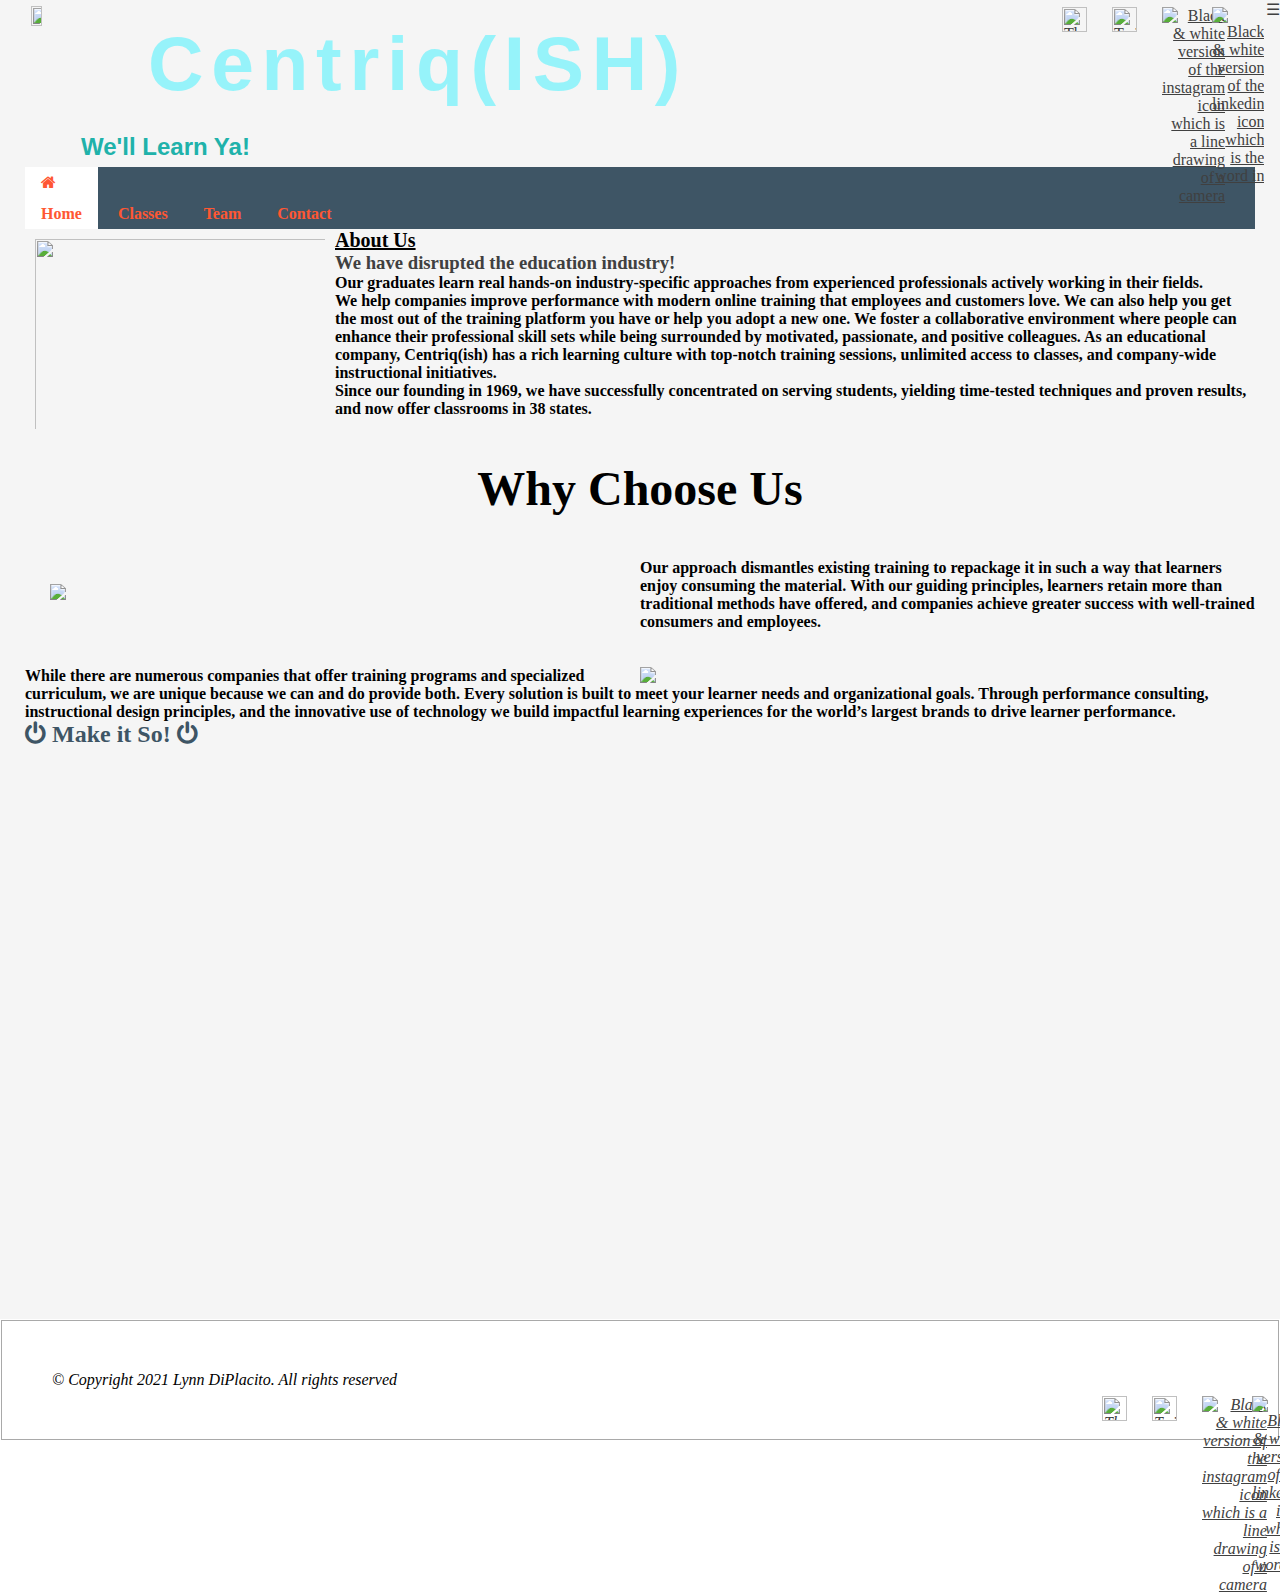
==== FED1Studio/index.html @ 01682f82 "Initial Commit" ====
﻿
<!DOCTYPE html>
<html>
<head>
    <title>Main Page for Centriq(ISH)</title>
    <meta charset="utf-8" />
    <meta name="viewport" content="width=device-width, initial-scale=1"> <!--This meta tag keeps device to scale-->
    <meta name=" description" content="This is a site description" />
    <meta name="keywords" content="learning, html, css, website basics, FED1" />
    <meta name="author" content="Lynn DiPlacito" />
    <link href="css/custom.css" rel="stylesheet" />
    <link href="http://maxcdn.bootstrapcdn.com/font-awesome/4.7.0/css/font-awesome.min.css" rel="stylesheet" />
    <!-- Datatables.net Link -->
    <link rel="stylesheet" href="//cdn.datatables.net/1.11.3/css/jquery.dataTables.min.css" />
    <style>
        @import url('https://fonts.googleapis.com/css2?family=Titillium+Web&display=swap');
    </style>
</head>
<body>
    <!-- Hamburger Menu Button -->
    <!-- a href# will refresh the page.  javascript:void(0) will tell the browser not to do anything with the link. Instead, we will be in control of what to do with the link via JS -->
    <a href="javascript:void(0)" class="pull-right" onclick="toggleNav()" id="menu-btn">
        &#9776;
        <!-- The code &#9776 is a character entity reference that will place a hamburger menu icon in the UI -->
    </a>

    <main class="container">

        <header>
            <div class="logo">
                <img src="/images/centriqISH-01.png" />
                <h1 class="col-md-2" style="font-size:6vw;">Centriq(ISH)</h1>
                <p>We'll Learn Ya!</p>
            </div>
            <div class="iconBorder">
                <div class="iconItem1" target="_blank">
                    <a href="https://www.facebook.com/learnwithus" />
                    <img src="images/facebook.png" title="The Book of Face" width="25" height="25" />
                </div>
                <div class="iconItem2" target="_blank" />
                <a href="https://www.twitter.com/weteachstuff" />
                <img src="images/twitter-logo-white-circle-png-images-23.png" title="Twitter" width="25" height="25" />
            </div>
            <div class="iconItem3" target="_blank">
                <a href="https://www.instagram.com" />
                <img src="images/instagram.png" alt="Black & white version of the instagram icon which is a line drawing of a camera"
                     title="Instagram" width="25" height="25" />
            </div>
            <div class="iconItem4" target="_blank">
                <a href="https://www.linkedin.com/learnwithus" />
                <img src="images/linkedin_logo.png" alt="Black & white version of the linkedin icon which is the word in"
                     title="LinkedIn" width="25" height="25" />
            </div>
        </header>

        <nav>
            <ul>
                <li class="active" id="nav-list">
                    <i class="fa fa-home" aria-hidden="true"></i>
                    <a href="index.html">Home</a>
                </li>
                <li>
                    <a href="Classes.html">Classes</a>
                </li>
                <li>
                    <a href="Team.html">Team</a>
                </li>
                <li>
                    <a href="Contact.html">Contact</a>
                </li>
            </ul>
        </nav>

        <div class=" about">
            <img src="images/pexels-olia-danilevich-5313161.jpg" class="w50" width="200" height=" 200" />
            <h2>About Us</h2>
            <h3>We have disrupted the education industry! </h3>
            <h4>
                Our graduates learn real hands-on industry-specific approaches from experienced professionals actively working in their fields.
            </h4>

            <h4>
                We help companies improve performance with modern online training that employees and customers love. We can also help you get the most out of the training platform you have or help you adopt a new one.

                We foster a collaborative environment where people can enhance their professional skill sets while being surrounded by motivated, passionate, and positive colleagues. As an educational company, Centriq(ish) has a rich learning culture with top-notch training sessions, unlimited access to classes, and company-wide instructional initiatives.
            </h4>
            <h4>
                Since our founding in 1969, we have successfully concentrated on serving students, yielding time-tested techniques and proven results, and now offer classrooms in 38 states.
            </h4>

            <br />
        </div>

        <div class=" why">
            <h2>Why Choose Us</h2>
            <br />
        </div>

        <div class="choose">
            <img src="images/pexels-jopwell-2422293.jpg" class="w51" />
            <h4>
                Our approach dismantles existing training to repackage it in such a way that learners enjoy consuming the material. With our guiding principles, learners retain more than traditional methods have offered, and companies achieve greater success with well-trained consumers and employees.
            </h4>
        </div>
        <br />
        <br />
        <div class=" code">
            <img src="images/group-windows-p74ndnYWRY4-unsplash.jpg" class="w52" />
            <h4>
                While there are numerous companies that offer training programs and specialized curriculum, we are unique because we can and do provide both. Every solution is built to meet your learner needs and organizational goals. Through performance consulting, instructional design principles, and the innovative use of technology we build impactful learning experiences for the world’s largest brands to drive learner performance.
            </h4>
        </div>

        <article>
            <h1>
                <i class="fa fa-power-off" aria-hidden="true"></i>
                Make it So!
                <i class="fa fa-power-off" aria-hidden="true"></i>
            </h1>
        </article>
        <br />
        <br />

    </main>

    <footer>
        &copy; Copyright 2021 Lynn DiPlacito. All rights reserved

        <div class="iconBorder">
            <div class="iconItem5" target="_blank">
                <a href="https://www.facebook.com/learnwithus" />
                <img src="images/facebook.png" title="The Book of Face" width="25" height="25" />
            </div>
            <div class="iconItem6" target="_blank" />
            <a href="https://www.twitter.com/weteachstuff" />
            <img src="images/twitter-logo-white-circle-png-images-23.png" title="Twitter" width="25" height="25" />
        </div>
        <div class="iconItem7" target="_blank">
            <a href="https://www.instagram.com" />
            <img src="images/instagram.png" alt="Black & white version of the instagram icon which is a line drawing of a camera"
                 title="Instagram" width="25" height="25" />
        </div>
        <div class="iconItem8" target="_blank">
            <a href="https://www.linkedin.com/learnwithus" />
            <img src="images/linkedin_logo.png" alt="Black & white version of the linkedin icon which is the word in"
                 title="LinkedIn" width="25" height="25" />
        </div>


    </footer>


    <!-- jQuery (necessary for JavaScript plugins) -->
    <script src="https://ajax.googleapis.com/ajax/libs/jquery/1.12.4/jquery.min.js"></script>
    <!-- jQueryUI JS File from the website goes below the jQuery (they need to work in order from top down) -->
    <script src="https://code.jquery.com/ui/1.13.0/jquery-ui.js"></script>
    <!-- Datatables.net script link -->
    <script src="//cdn.datatables.net/1.11.3/js/jquery.dataTables.min.js"></script>
    <!-- The below file houses all of our jQuery code. -->
    <script src="js/jquerycode.js"></script>

    <!-- The JavaScript files in an HTML file are listed in order of dependencies. Bootstrap.min.js needs jQuery to load in before it can load because it uses jQuery code. So we order our scripts in order of dependency. -->
    <!-- The function below is what toggles the hamburger menu opened/closed -->
    <script>
        //In between these script tags, we are in JS mode.
        function toggleNav() {
            //Capture the ul#navlist and toggle the expanded class upon click
            let navList = document.getElementById('nav-list');
            navList.classList.toggle('expanded');

            //Below will toggle the Hamburger Menu icon and a close icon
            let btnMenu = document.getElementById('menu-btn');
            if (navList.classList.contains('expanded')) {
                btnMenu.innerHTML = "&times;";
            }
            else {
                btnMenu.innerHTML = "&#9776;";
            }
        }
    </script>

    <!-- Below is the function call from jQueryUI.com -->
    <script>
        $(function () {
            $("#accordion").accordion({
                collapsible: true
            });

            //This is our datepicker function call from jQueryUI
            $("#datepicker").datepicker({
                changeMonth: true,
                changeYear: true
            });

            //This is the Datatables function call from Datatables.net
            $('#simpleTable').DataTable();
        });
    </script>

</body>
</html>
---- FED1Studio/css/custom.css ----
﻿/*#region BRAND STANDARDS*/
/*Styling consistent throughout site*/
/*
    color: #404040;             Main Text Color     (dark grey - almost black)
    color: rgb(255,87,51);      Emphasis Text Color (branded orange)
    color: #96f3fa;             Highlight Text Color (light blue)
    font-family: 'Trebuchet MS', 'Lucida Sans Unicode', 'Lucida Grande', 'Lucida Sans', Arial, sans-serif;
*/
/*#endregion*/

/*#region Initial Styling*/
.contact {
    background-repeat: no-repeat;
    background-image: url('../images/bkgd.jpg');
    background-color: hsla(0, 100%, 90%, 0.3);
    height: 500px; /* You must set a specified height */
    background-size: cover;
    background-position-x: left;
    background-position-y: top;
    width: 75%;
}

container {
    min-height: 100vh;
    box-sizing: border-box;
    margin: 0;
    padding: 0;
}

main {
    background-color: whitesmoke;
    padding: 0px 25px 535px 25px;
    box-sizing: border-box;
}

*, *:before, *:after {
    box-sizing: border-box;
    margin: 0;
    padding: 0;
}

a {
    color: #404040;
}

#top {
    color: rgb(255,87,51);
}

h1 {
    color: rgb(62,85,101);
    font-size: 24px;
    position: relative;
}

h2 {
    text-decoration: underline;
    font-weight: bold;
    font-size: 20px;
}

h3 {
    color: #404040;
    text-decoration: none;
}

h6 {
    text-decoration: underline;
    font-weight: bold;
    font-size: 20px;
    color: rgb(255,87,51)
}

aside h2 {
    color: rgb(255,87,51);
    text-decoration: none;
}

footer {
    font-style: italic;
    padding: 50px 50px;
    margin: 1px 1px 1px 1px;
    border: 1px solid darkgrey;
}


.logo img {
    height: 10%;
    width: 10%;
    align-content: flex-start;
    float: left;
    padding: 6px;
}

.logo h2 {
    text-align: left;
    clear: left;
}

div.iconItem1 {
    display: inline-block;
    padding: 7px 7px;
    position: absolute;
    width: 25px;
    height: 25px;
    top: 0;
    right: 200px;
}

div.iconItem2 {
    display: inline-block;
    padding: 7px 7px;
    position: absolute;
    width: 25px;
    height: 25px;
    top: 0;
    right: 150px;
}

div.iconItem3 {
    display: inline-block;
    padding: 7px 7px;
    position: absolute;
    width: 25px;
    height: 25px;
    top: 0;
    right: 100px;
}

div.iconItem4 {
    display: inline-block;
    padding: 7px 7px;
    position: absolute;
    width: 25px;
    height: 25px;
    top: 0;
    right: 50px;
}

.iconItem5 {
    display: inline-block;
    padding: 7px 7px;
    position: absolute;
    width: 25px;
    height: 25px;
    right: 160px;
}

.iconItem6 {
    display: inline-block;
    padding: 7px 7px;
    position: absolute;
    width: 25px;
    height: 25px;
    right: 110px;
}

.iconItem7 {
    display: inline-block;
    text-align: right;
    padding: 7px 7px;
    position: absolute;
    width: 25px;
    height: 25px;
    right: 60px;
}

.iconItem8 {
    display: inline-block;
    text-align: right;
    /*padding: 7px 7px;*/
    position: absolute;
    width: 25px;
    height: 25px;
    right: 10px;
}

div.iconItem1:hover {
    display: inline-block;
    background-color: rgb(255,87,51);
    border: groove;
    border-radius: 50px;
    border-color: #96f3fa;
    padding: 7px 7px;
}

div.iconItem2:hover {
    display: inline-block;
    background-color: rgb(255,87,51);
    border: groove;
    border-radius: 25px;
    border-color: #96f3fa;
}

div.iconItem3:hover {
    display: inline-block;
    background-color: rgb(255,87,51);
    border: groove;
    border-radius: 25px;
    border-color: #96f3fa;
}

div.iconItem4:hover {
    display: inline-block;
    background-color: rgb(255,87,51);
    border: groove;
    border-radius: 25px;
    border-color: #96f3fa;
}

div.iconItem5:hover {
    display: inline-block;
    background-color: rgb(255,87,51);
    border: groove;
    border-radius: 25px;
    border-color: #96f3fa;
}

div.iconItem6:hover {
    display: inline-block;
    background-color: rgb(255,87,51);
    border: groove;
    border-radius: 25px;
    border-color: #96f3fa;
}

div.iconItem7:hover {
    display: inline-block;
    background-color: rgb(255,87,51);
    border: groove;
    border-radius: 25px;
    border-color: #96f3fa;
}

div.iconItem8:hover {
    display: inline-block;
    background-color: rgb(255,87,51);
    border: groove;
    border-radius: 25px;
    border-color: #96f3fa;
}

div.iconItem::after {
    display: inline-block;
    width: 75%;
    height: auto;
    color: darkcyan;
}
/*#endregion*/

/*#region Navigation styling*/
fa fa-home {
    width: 200%;
    height: 200%;
}

nav a {
    font-weight: bold;
    color: rgb(255,87,51);
    text-decoration: none;
}

.active {
    background-color: white;
    color: rgb(62,85,101);
    height: 100%;
    text-decoration: none;
}

nav a:hover, nav a:active, nav a:focus {
    text-decoration: none;
    height: 100%;
}

nav ul {
    background-color: rgb(62,85,101);
    height: 100%;
}

nav li:hover {
    background-color: #00A7E1;
    height: 100%;
}

nav ul li {
    display: inline-block;
    height: 100%;
}

    nav ul li a {
        padding: .4em 1em;
        display: block;
        height: 100%;
    }
/*#endregion*/

/*#region Index Page*/
/*Styling for the Index Page of the Website*/
.w50 {
    float: left;
    padding: 5px;
    margin: 5px 5px;
    width: 300px;
    height: 200px;
}

.about h2 h4 {
    vertical-align: middle;
    font-family: 'Trebuchet MS';
    width: 100%;
    padding: 200px 200px 200px 200px;
}

div choose {
    width: 100%;
}

.why h2 {
    text-decoration: none;
    text-align: center;
    padding: 25px;
    font-size: 48px
}

.w51 {
    float: left;
    padding: 25px;
    width: 50%;
}

.choose h4 {
    vertical-align: middle;
    width: 100%;
}

.w52 {
    float: right;
    top: 0;
    align-content: space-around;
    width: 50%
}
/*#endregion*/

/*#region Page Banner*/
/*Styling for banner consistent across all pages */

container {
    min-height: 100vh;
    box-sizing: border-box;
}

header h1, header p {
    box-sizing: border-box;
    margin-left: 50px;
    padding: .25em;
    display: block;
    font-family: 'Trebuchet MS', 'Lucida Sans Unicode', 'Lucida Grande', 'Lucida Sans', Arial, sans-serif;
}

header h1 {
    font-size: 60px;
    letter-spacing: 0.1em;
    color: #96f3fa;
}

header p {
    font-size: 24px;
    font-weight: bold;
    color: lightseagreen;
}

.logo img {
    height: 10%;
    width: 10%;
    align-content: flex-start;
    float: left;
    padding: 6px;
}

.logo h2 {
    text-align: left;
    clear: left;
}

div.iconItem1 {
    display: inline-block;
    text-align: right;
    padding: 7px 7px;
    position: absolute;
    width: 25px;
    height: 25px;
    top: 0;
    right: 200px;
}

div.iconItem2 {
    display: inline-block;
    text-align: right;
    padding: 7px 7px;
    position: absolute;
    width: 25px;
    height: 25px;
    top: 0;
    right: 150px;
}

div.iconItem3 {
    display: inline-block;
    text-align: right;
    padding: 7px 7px;
    position: absolute;
    width: 25px;
    height: 25px;
    top: 0;
    right: 100px;
}

div.iconItem4 {
    display: inline-block;
    text-align: right;
    padding: 7px 7px;
    position: absolute;
    width: 25px;
    height: 25px;
    top: 0;
    right: 50px;
}

.iconItem5 {
    display: inline-block;
    text-align: right;
    padding: 7px 7px;
    position: absolute;
    width: 25px;
    height: 25px;
    right: 160px;
}

.iconItem6 {
    display: inline-block;
    text-align: right;
    padding: 7px 7px;
    position: absolute;
    width: 25px;
    height: 25px;
    right: 110px;
}

.iconItem7 {
    display: inline-block;
    text-align: right;
    padding: 7px 7px;
    position: absolute;
    width: 25px;
    height: 25px;
    right: 60px;
}

.iconItem8 {
    display: inline-block;
    text-align: right;
    padding: 7px 7px;
    position: absolute;
    width: 25px;
    height: 25px;
    right: 10px;
}

div.iconItem1:hover {
    display: inline-block;
    background-color: rgb(255,87,51);
    border: groove;
    border-radius: 25px;
    border-color: #96f3fa;
}

div.iconItem2:hover {
    display: inline-block;
    background-color: rgb(255,87,51);
    border: groove;
    border-radius: 25px;
    border-color: #96f3fa;
}

div.iconItem3:hover {
    display: inline-block;
    background-color: rgb(255,87,51);
    border: groove;
    border-radius: 25px;
    border-color: #96f3fa;
}

div.iconItem4:hover {
    display: inline-block;
    background-color: rgb(255,87,51);
    border: groove;
    border-radius: 25px;
    border-color: #96f3fa;
}

div.iconItem5:hover {
    display: inline-block;
    background-color: rgb(255,87,51);
    border: groove;
    border-radius: 25px;
    border-color: #96f3fa;
}

div.iconItem6:hover {
    display: inline-block;
    background-color: rgb(255,87,51);
    border: groove;
    border-radius: 25px;
    border-color: #96f3fa;
}

div.iconItem7:hover {
    display: inline-block;
    background-color: rgb(255,87,51);
    border: groove;
    border-radius: 25px;
    border-color: #96f3fa;
}

div.iconItem8:hover {
    display: inline-block;
    background-color: rgb(255,87,51);
    border: groove;
    border-radius: 25px;
    border-color: #96f3fa;
}

div.iconItem::after {
    display: inline-block;
    width: 75%;
    height: auto;
    color: darkcyan;
}
/*#endregion*/

/*#region Images*/
/*Gallery Layout for images.html*/
div.galleryItem {
    margin: 5px;
    border: 1px solid #ccc;
    display: inline-block;
    width: 350px;
}

    div.galleryItem:hover {
        border: 1px solid lightsalmon;
    }

    div.galleryItem: image {
        width: 100%;
        height: auto;
    }

    div.galleryItem a:hover {
        background-color: lightsalmon;
    }

#imageGallery {
    margin: 0 auto;
    width: 90%;
    text-align: center;
}

.mainWrapper {
    padding: 1%;
    float: left;
    margin: 0px 15px 15px 0px;
}

.asideWrapper {
    padding: 1%;
}

aside h2 {
    padding: 2%;
}

/*#region Images*/
/*Images*/
/*positioning a single image through CSS*/
#headerOverlay {
    background-image: url('../images/centriqISH-72dpi.jpg');
    background-repeat: no-repeat;
    background-size: 90px;
    background-position: 3% center;
    padding: 2em;
}
/*#endregion*/
/*#endregion*/

/*#region Columns*/
/*Column layout 2 column layout with 1 column floated*/
.leftColumn {
    float: left;
    margin: 0px 15px 15px 0px;
}

    .leftColumn h2 {
        float: left;
        text-align: left;
        display: inline;
    }

#rightColumn {
    width: 29%;
    float: right;
}

aside h2 {
    margin-top: 0;
}

*#cssLeftColumn {
    width: 70%;
    float: left;
    box-sizing: border-box;
}

#cssRightColumn {
    width: 29%;
    float: right;
}

.clear {
    clear: both;
}

/*#endregion */

/*#region Tables*/
/*Table Styling*/
table {
    width: 50%;
    margin: auto;
}

th, td {
    border-bottom: 1px solid #ddd;
}

caption {
    background-color: rgb(62,85,101);
    color: aliceblue;
}

tr:nth-child(odd) {
    background-color: rgb(62,85,101);
}

table.dataTable {
    width: 100%;
    margin: 0 auto;
    clear: both;
    border-collapse: separate;
    border-spacing: 0;
}

table#simpleTable {
    background-color: rgb(62,85,101);
    width: 100%;
    margin: 0 auto;
    clear: both;
    border-collapse: separate;
    border-spacing: 0;
}

    table#simpleTable:nth-child(odd) {
        background-color: rgb(62,85,101);
    }
/*#endregion*/

/*#region Contact Page*/
/*Styling for Contact Page*/
.contact {
    font-family: 'Trebuchet MS', 'Lucida Sans Unicode', 'Lucida Grande', 'Lucida Sans', Arial, sans-serif;
    font-size: 24px;
    margin-left: 12%;
    margin-right: 12%;
}

.deets {
    padding: 20px;
    font-size: 20px;
    text-decoration: none;
    border-top: 1px inset darkgrey;
    border-bottom: 1px inset darkgrey;
}
/*#endregion*/

/*#region Teams Page*/
/* Styling for the Teams Page*/
a#leadership h2 {
    text-decoration: none;
}

/*#region ImageCrop*/
/*Image cropping on Teams page*/

.pic1 {
    width: 80px;
    height: 80px;
    position: relative;
    overflow: hidden;
    border-radius: 50%;
}

/*
.profile-pic {
    display: block;
    margin: 0 auto;
    width: auto;*/
}
/*#endregion */
/*#endregion*/

/*#region Lightbox*/
/*Styling for lightbox image gallery*/
.thumb {
    cursor: pointer;
}

#lightbox-container {
    position: fixed;
    top: 0;
    left: 0;
    width: 100%;
    height: 100%;
    background-color: rgba(0,0,0, .8);
    z-index: 1031;
    text-align: center;
    padding: 3em;
    display: none; /*Display none after you style the element the way you want. We will use jQuery to open this lightbox*/
}

    #lightbox-container p {
        color: #fff;
    }

#lightbox-content img {
    border: 10px solid gray;
    margin: auto;
    width: 25%;
    height: 25%;
}
/*#endregion*/

/*#region Hamburger Menu*/
/*Styling for the Hamburger Menu*/
nav a.pull-right {
    font-weight: bold;
    color: #fff;
    padding: 10px;
    text-decoration: none;
    font-size: 1.5em;
    display: none;
}

a#menu-btn {
    text-decoration: none;
}
/*#endregion

*/
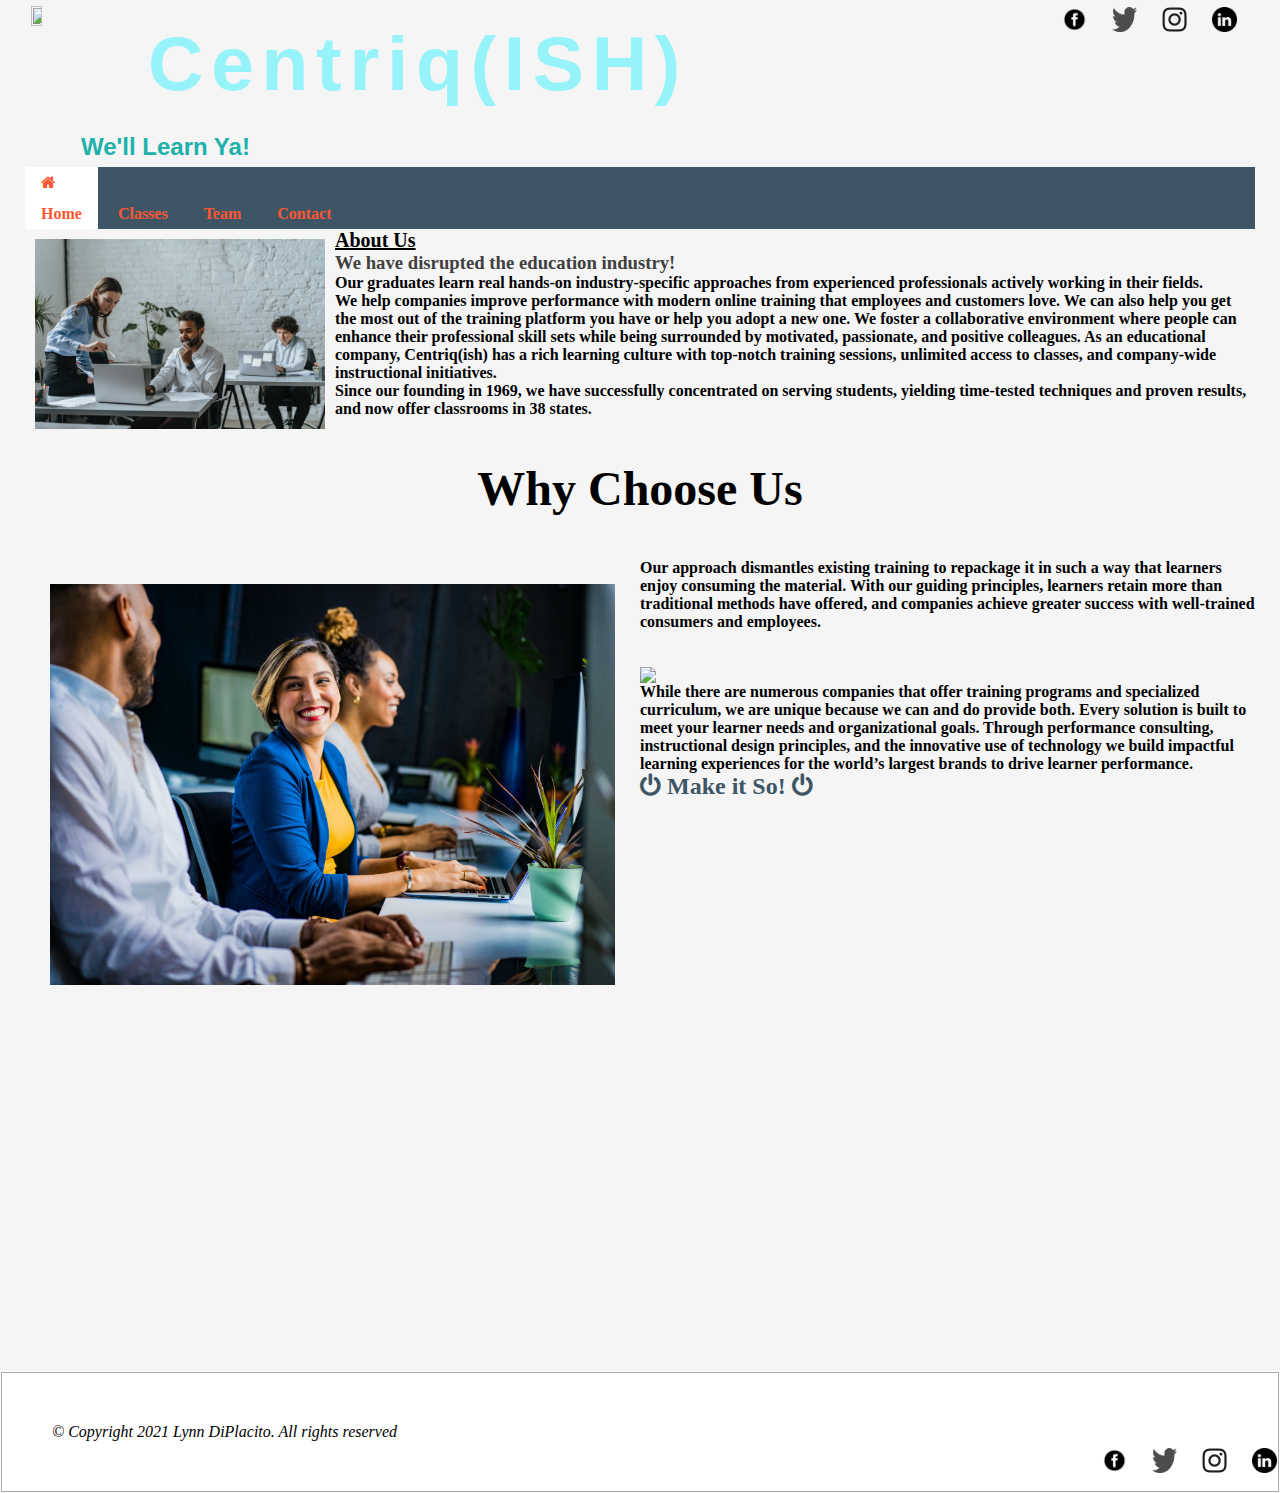
==== commit 709c6db6: "Add Team and images" ====
--- a/FED1Studio/index.html
+++ b/FED1Studio/index.html
@@ -17,13 +17,6 @@
     </style>
 </head>
 <body>
-    <!-- Hamburger Menu Button -->
-    <!-- a href# will refresh the page.  javascript:void(0) will tell the browser not to do anything with the link. Instead, we will be in control of what to do with the link via JS -->
-    <a href="javascript:void(0)" class="pull-right" onclick="toggleNav()" id="menu-btn">
-        &#9776;
-        <!-- The code &#9776 is a character entity reference that will place a hamburger menu icon in the UI -->
-    </a>
-
     <main class="container">
 
         <header>
@@ -68,6 +61,12 @@
                 <li>
                     <a href="Contact.html">Contact</a>
                 </li>
+                <!-- Hamburger Menu Button -->
+                <!-- a href# will refresh the page.  javascript:void(0) will tell the browser not to do anything with the link. Instead, we will be in control of what to do with the link via JS -->
+                <a href="javascript:void(0)" class="pull-right" onclick="toggleNav()" id="menu-btn">
+                    &#9776;
+                    <!-- The code &#9776 is a character entity reference that will place a hamburger menu icon in the UI -->
+                </a>
             </ul>
         </nav>
 
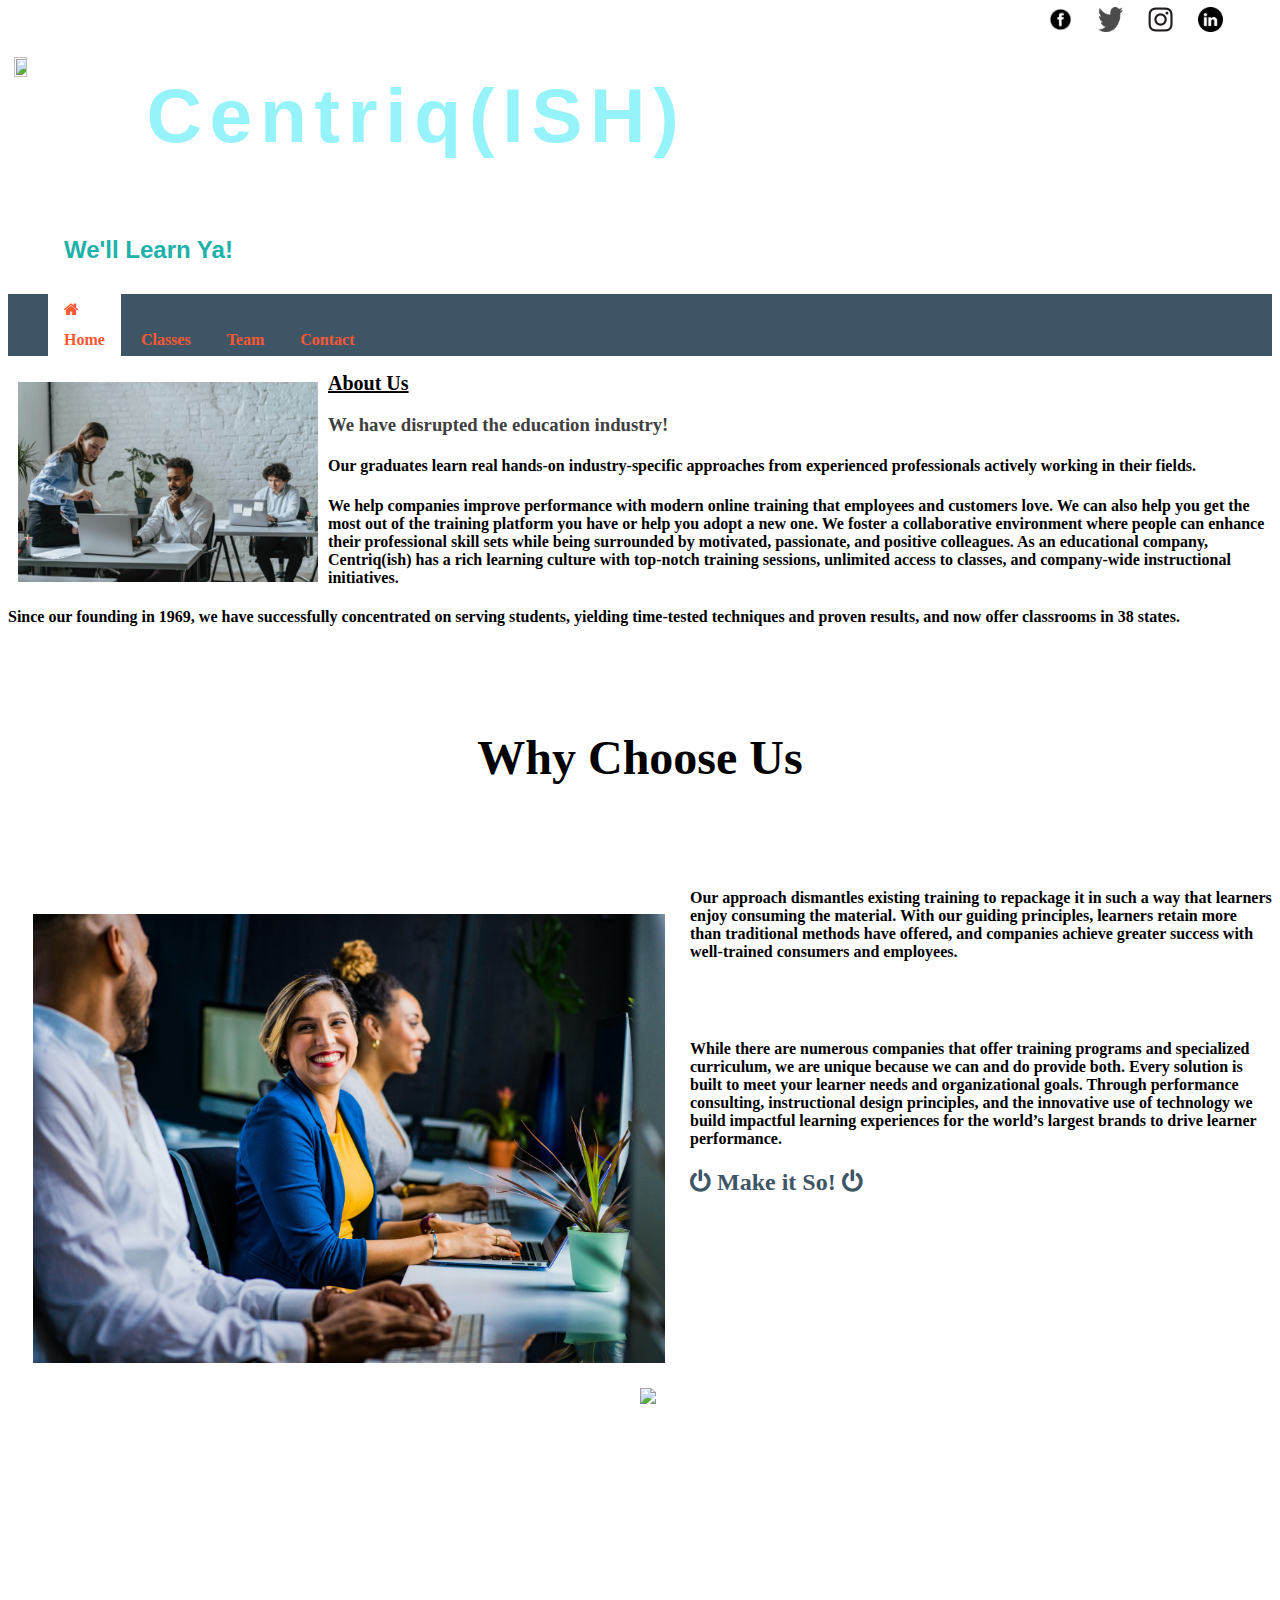
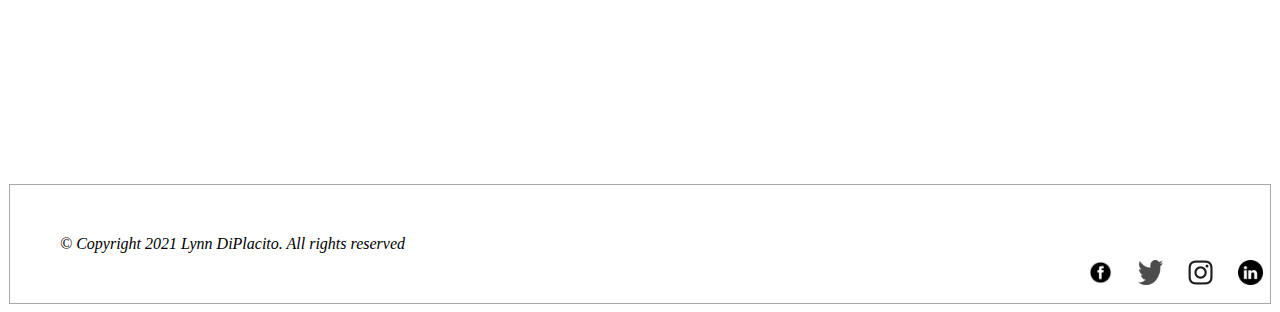
==== commit b50cf092: "Styling changes and added remaining images" ====
--- a/FED1Studio/index.html
+++ b/FED1Studio/index.html
@@ -4,71 +4,63 @@
 <head>
     <title>Main Page for Centriq(ISH)</title>
     <meta charset="utf-8" />
+    <meta http-equiv="X-UA-Compatible" content="IE=edge">
     <meta name="viewport" content="width=device-width, initial-scale=1"> <!--This meta tag keeps device to scale-->
     <meta name=" description" content="This is a site description" />
     <meta name="keywords" content="learning, html, css, website basics, FED1" />
     <meta name="author" content="Lynn DiPlacito" />
     <link href="css/custom.css" rel="stylesheet" />
     <link href="http://maxcdn.bootstrapcdn.com/font-awesome/4.7.0/css/font-awesome.min.css" rel="stylesheet" />
+    <title>Lynn DiPlacito</title>
+
     <!-- Datatables.net Link -->
     <link rel="stylesheet" href="//cdn.datatables.net/1.11.3/css/jquery.dataTables.min.css" />
     <style>
         @import url('https://fonts.googleapis.com/css2?family=Titillium+Web&display=swap');
     </style>
+    <link href="css/custom.css" rel="stylesheet" />
+
 </head>
 <body>
+    <header>
+        <div class="logo">
+            <img src="/images/centriqISH-01.png" />
+            <h1 class="col-md-2" style="font-size:6vw;">Centriq(ISH)</h1>
+            <p>We'll Learn Ya!</p>
+        </div>
+        <div class="iconBorder">
+            <div class="iconItem1" target="_blank">
+                <a href="https://www.facebook.com/learnwithus" />
+                <img src="images/facebook.png" title="The Book of Face" width="25" height="25" />
+            </div>
+            <div class="iconItem2" target="_blank" />
+            <a href="https://www.twitter.com/weteachstuff" />
+            <img src="images/twitter-logo-white-circle-png-images-23.png" title="Twitter" width="25" height="25" />
+        </div>
+        <div class="iconItem3" target="_blank">
+            <a href="https://www.instagram.com" />
+            <img src="images/instagram.png" alt="Black & white version of the instagram icon which is a line drawing of a camera"
+                 title="Instagram" width="25" height="25" />
+        </div>
+        <div class="iconItem4" target="_blank">
+            <a href="https://www.linkedin.com/learnwithus" />
+            <img src="images/linkedin_logo.png" alt="Black & white version of the linkedin icon which is the word in"
+                 title="LinkedIn" width="25" height="25" />
+        </div>
+    </header>
+    <!--Collapsible nav-->
+    <nav class="navbar-default navbar-fixed-top">
+        <ul class="topnav">
+            <li class="active" id="nav-list"><i class="fa fa-home" aria-hidden="true"></i><a href="index.html">Home</a></li>
+            <li><a href="Classes.html">Classes</a></li>
+            <li><a href="Team.html">Team</a></li>
+            <li><a href="Contact.html">Contact</a></li>
+        </ul>
+    </nav><!--/#navbar-->
+    <!--/Main Nav-->
+
     <main class="container">
 
-        <header>
-            <div class="logo">
-                <img src="/images/centriqISH-01.png" />
-                <h1 class="col-md-2" style="font-size:6vw;">Centriq(ISH)</h1>
-                <p>We'll Learn Ya!</p>
-            </div>
-            <div class="iconBorder">
-                <div class="iconItem1" target="_blank">
-                    <a href="https://www.facebook.com/learnwithus" />
-                    <img src="images/facebook.png" title="The Book of Face" width="25" height="25" />
-                </div>
-                <div class="iconItem2" target="_blank" />
-                <a href="https://www.twitter.com/weteachstuff" />
-                <img src="images/twitter-logo-white-circle-png-images-23.png" title="Twitter" width="25" height="25" />
-            </div>
-            <div class="iconItem3" target="_blank">
-                <a href="https://www.instagram.com" />
-                <img src="images/instagram.png" alt="Black & white version of the instagram icon which is a line drawing of a camera"
-                     title="Instagram" width="25" height="25" />
-            </div>
-            <div class="iconItem4" target="_blank">
-                <a href="https://www.linkedin.com/learnwithus" />
-                <img src="images/linkedin_logo.png" alt="Black & white version of the linkedin icon which is the word in"
-                     title="LinkedIn" width="25" height="25" />
-            </div>
-        </header>
-
-        <nav>
-            <ul>
-                <li class="active" id="nav-list">
-                    <i class="fa fa-home" aria-hidden="true"></i>
-                    <a href="index.html">Home</a>
-                </li>
-                <li>
-                    <a href="Classes.html">Classes</a>
-                </li>
-                <li>
-                    <a href="Team.html">Team</a>
-                </li>
-                <li>
-                    <a href="Contact.html">Contact</a>
-                </li>
-                <!-- Hamburger Menu Button -->
-                <!-- a href# will refresh the page.  javascript:void(0) will tell the browser not to do anything with the link. Instead, we will be in control of what to do with the link via JS -->
-                <a href="javascript:void(0)" class="pull-right" onclick="toggleNav()" id="menu-btn">
-                    &#9776;
-                    <!-- The code &#9776 is a character entity reference that will place a hamburger menu icon in the UI -->
-                </a>
-            </ul>
-        </nav>
 
         <div class=" about">
             <img src="images/pexels-olia-danilevich-5313161.jpg" class="w50" width="200" height=" 200" />
@@ -159,21 +151,21 @@
     <script src="js/jquerycode.js"></script>
 
     <!-- The JavaScript files in an HTML file are listed in order of dependencies. Bootstrap.min.js needs jQuery to load in before it can load because it uses jQuery code. So we order our scripts in order of dependency. -->
-    <!-- The function below is what toggles the hamburger menu opened/closed -->
+    <!-- The below function is what toggles the hamburger menu opened/closed. -->
     <script>
         //In between these script tags, we are in JS mode.
         function toggleNav() {
-            //Capture the ul#navlist and toggle the expanded class upon click
+            //Capture the ul#nav-list and toggle the expanded class upon click
             let navList = document.getElementById('nav-list');
             navList.classList.toggle('expanded');
 
-            //Below will toggle the Hamburger Menu icon and a close icon
+            //Below will toggle that Hamburger menu icon and a close icon
             let btnMenu = document.getElementById('menu-btn');
             if (navList.classList.contains('expanded')) {
-                btnMenu.innerHTML = "&times;";
+                btnMenu.innerHTML = "&times;"
             }
             else {
-                btnMenu.innerHTML = "&#9776;";
+                btnMenu.innerHTML = "&#9776;"
             }
         }
     </script>
@@ -181,20 +173,9 @@
     <!-- Below is the function call from jQueryUI.com -->
     <script>
         $(function () {
-            $("#accordion").accordion({
-                collapsible: true
-            });
-
-            //This is our datepicker function call from jQueryUI
-            $("#datepicker").datepicker({
-                changeMonth: true,
-                changeYear: true
-            });
-
             //This is the Datatables function call from Datatables.net
             $('#simpleTable').DataTable();
-        });
-    </script>
+        });</script>
 
 </body>
 </html>--- a/FED1Studio/css/custom.css
+++ b/FED1Studio/css/custom.css
@@ -9,15 +9,7 @@
 /*#endregion*/
 
 /*#region Initial Styling*/
-.contact {
-    background-repeat: no-repeat;
-    background-image: url('../images/bkgd.jpg');
-    background-color: hsla(0, 100%, 90%, 0.3);
-    height: 500px; /* You must set a specified height */
-    background-size: cover;
-    background-position-x: left;
-    background-position-y: top;
-    width: 75%;
+body {
 }
 
 container {
@@ -28,23 +20,11 @@
 }
 
 main {
-    background-color: whitesmoke;
-    padding: 0px 25px 535px 25px;
+    /*background-color: whitesmoke;*/
+    padding-top: 0px;
+    padding-bottom: 535px;
     box-sizing: border-box;
-}
-
-*, *:before, *:after {
-    box-sizing: border-box;
-    margin: 0;
-    padding: 0;
-}
-
-a {
-    color: #404040;
-}
-
-#top {
-    color: rgb(255,87,51);
+    background-color: white;
 }
 
 h1 {
@@ -87,7 +67,6 @@
 .logo img {
     height: 10%;
     width: 10%;
-    align-content: flex-start;
     float: left;
     padding: 6px;
 }
@@ -168,7 +147,7 @@
 .iconItem8 {
     display: inline-block;
     text-align: right;
-    /*padding: 7px 7px;*/
+    padding: 7px 7px;
     position: absolute;
     width: 25px;
     height: 25px;
@@ -182,6 +161,8 @@
     border-radius: 50px;
     border-color: #96f3fa;
     padding: 7px 7px;
+    margin-top: 7px;
+    margin-left: 7px;
 }
 
 div.iconItem2:hover {
@@ -234,10 +215,12 @@
 
 div.iconItem8:hover {
     display: inline-block;
-    background-color: rgb(255,87,51);
-    border: groove;
-    border-radius: 25px;
-    border-color: #96f3fa;
+    text-align: right;
+    padding: 7px 7px;
+    position: absolute;
+    */ width: 25px;
+    height: 25px;
+    right: 10px;
 }
 
 div.iconItem::after {
@@ -292,6 +275,54 @@
         display: block;
         height: 100%;
     }
+
+/*#region Hamburger Menu */
+/*Styling for Hamburger Menu*/
+nav a.pull-right {
+    font-weight: bold;
+    color: #fff;
+    padding: 10px;
+    text-decoration: none;
+    font-size: 1.5em;
+    display: none;
+}
+
+/*Below is a CSS media query that checks the size of the viewport and applies the styling inside of its scopes at a specific screen size.*/
+@media screen and (max-width: 850px) {
+    nav ul#nav-list {
+        display: none;
+    }
+
+    nav a.pull-right {
+        display: inline-block;
+    }
+
+    /* .expanded is added to #nav-list when the hamburger button is clicked. This CSS will 'expand' the menu.*/
+    nav ul#nav-list.expanded {
+        float: none;
+        clear: both;
+        display: block;
+    }
+
+        nav ul#nav-list.expanded li {
+            display: block;
+        }
+
+            nav ul#nav-list.expanded li a {
+                display: block; /* This will make the clickable area for the a tag stretch the full width of the menu. */
+                float: none;
+                text-align: center; /*centers the link in the menu*/
+                position: static;
+            }
+
+    nav li.dropdown ul.dropdown-menu {
+        width: 50%;
+        float: none;
+        margin: auto;
+        position: static;
+    }
+}
+/*#endregion*/
 /*#endregion*/
 
 /*#region Index Page*/
@@ -383,95 +414,90 @@
 }
 
 div.iconItem1 {
+    display: inline;
+    padding: 7px 7px;
+    position: absolute;
+    width: 25px;
+    height: 25px;
+    top: 0;
+    right: 200px;
+}
+
+div.iconItem2 {
+    display: inline-block;
+    padding: 7px 7px;
+    position: absolute;
+    width: 25px;
+    height: 25px;
+    top: 0;
+    right: 150px;
+}
+
+div.iconItem3 {
+    display: inline-block;
+    padding: 7px 7px;
+    position: absolute;
+    width: 25px;
+    height: 25px;
+    top: 0;
+    right: 100px;
+}
+
+div.iconItem4 {
+    display: inline-block;
+    padding: 7px 7px;
+    position: absolute;
+    width: 25px;
+    height: 25px;
+    top: 0;
+    right: 50px;
+}
+
+.iconItem5 {
+    display: inline-block;
+    padding: 7px 7px;
+    position: absolute;
+    width: 25px;
+    height: 25px;
+    right: 160px;
+}
+
+.iconItem6 {
+    display: inline-block;
+    padding: 7px 7px;
+    position: absolute;
+    width: 25px;
+    height: 25px;
+    right: 110px;
+}
+
+.iconItem7 {
     display: inline-block;
     text-align: right;
     padding: 7px 7px;
     position: absolute;
     width: 25px;
     height: 25px;
-    top: 0;
-    right: 200px;
-}
-
-div.iconItem2 {
+    right: 60px;
+}
+
+.iconItem8 {
     display: inline-block;
     text-align: right;
     padding: 7px 7px;
     position: absolute;
     width: 25px;
     height: 25px;
-    top: 0;
-    right: 150px;
-}
-
-div.iconItem3 {
-    display: inline-block;
-    text-align: right;
-    padding: 7px 7px;
-    position: absolute;
-    width: 25px;
-    height: 25px;
-    top: 0;
-    right: 100px;
-}
-
-div.iconItem4 {
-    display: inline-block;
-    text-align: right;
-    padding: 7px 7px;
-    position: absolute;
-    width: 25px;
-    height: 25px;
-    top: 0;
-    right: 50px;
-}
-
-.iconItem5 {
-    display: inline-block;
-    text-align: right;
-    padding: 7px 7px;
-    position: absolute;
-    width: 25px;
-    height: 25px;
-    right: 160px;
-}
-
-.iconItem6 {
-    display: inline-block;
-    text-align: right;
-    padding: 7px 7px;
-    position: absolute;
-    width: 25px;
-    height: 25px;
-    right: 110px;
-}
-
-.iconItem7 {
-    display: inline-block;
-    text-align: right;
-    padding: 7px 7px;
-    position: absolute;
-    width: 25px;
-    height: 25px;
-    right: 60px;
-}
-
-.iconItem8 {
-    display: inline-block;
-    text-align: right;
-    padding: 7px 7px;
-    position: absolute;
-    width: 25px;
-    height: 25px;
     right: 10px;
 }
 
-div.iconItem1:hover {
-    display: inline-block;
-    background-color: rgb(255,87,51);
-    border: groove;
-    border-radius: 25px;
-    border-color: #96f3fa;
+div.iconItem:hover {
+    display: inline-block;
+    background-color: rgb(255,87,51);
+    border: groove;
+    border-radius: 50px;
+    border-color: #96f3fa;
+    padding: 7px 7px;
 }
 
 div.iconItem2:hover {
@@ -580,8 +606,6 @@
     padding: 2%;
 }
 
-/*#region Images*/
-/*Images*/
 /*positioning a single image through CSS*/
 #headerOverlay {
     background-image: url('../images/centriqISH-72dpi.jpg');
@@ -591,7 +615,6 @@
     padding: 2em;
 }
 /*#endregion*/
-/*#endregion*/
 
 /*#region Columns*/
 /*Column layout 2 column layout with 1 column floated*/
@@ -684,7 +707,6 @@
 }
 
 .deets {
-    padding: 20px;
     font-size: 20px;
     text-decoration: none;
     border-top: 1px inset darkgrey;
@@ -697,6 +719,7 @@
 a#leadership h2 {
     text-decoration: none;
 }
+/*#endregion*/
 
 /*#region ImageCrop*/
 /*Image cropping on Teams page*/
@@ -716,7 +739,6 @@
     width: auto;*/
 }
 /*#endregion */
-/*#endregion*/
 
 /*#region Lightbox*/
 /*Styling for lightbox image gallery*/
@@ -748,21 +770,3 @@
     height: 25%;
 }
 /*#endregion*/
-
-/*#region Hamburger Menu*/
-/*Styling for the Hamburger Menu*/
-nav a.pull-right {
-    font-weight: bold;
-    color: #fff;
-    padding: 10px;
-    text-decoration: none;
-    font-size: 1.5em;
-    display: none;
-}
-
-a#menu-btn {
-    text-decoration: none;
-}
-/*#endregion
-
-*/
--- a/FED1Studio/css/custom.css
+++ b/FED1Studio/css/custom.css
@@ -9,15 +9,7 @@
 /*#endregion*/
 
 /*#region Initial Styling*/
-.contact {
-    background-repeat: no-repeat;
-    background-image: url('../images/bkgd.jpg');
-    background-color: hsla(0, 100%, 90%, 0.3);
-    height: 500px; /* You must set a specified height */
-    background-size: cover;
-    background-position-x: left;
-    background-position-y: top;
-    width: 75%;
+body {
 }
 
 container {
@@ -28,23 +20,11 @@
 }
 
 main {
-    background-color: whitesmoke;
-    padding: 0px 25px 535px 25px;
+    /*background-color: whitesmoke;*/
+    padding-top: 0px;
+    padding-bottom: 535px;
     box-sizing: border-box;
-}
-
-*, *:before, *:after {
-    box-sizing: border-box;
-    margin: 0;
-    padding: 0;
-}
-
-a {
-    color: #404040;
-}
-
-#top {
-    color: rgb(255,87,51);
+    background-color: white;
 }
 
 h1 {
@@ -87,7 +67,6 @@
 .logo img {
     height: 10%;
     width: 10%;
-    align-content: flex-start;
     float: left;
     padding: 6px;
 }
@@ -168,7 +147,7 @@
 .iconItem8 {
     display: inline-block;
     text-align: right;
-    /*padding: 7px 7px;*/
+    padding: 7px 7px;
     position: absolute;
     width: 25px;
     height: 25px;
@@ -182,6 +161,8 @@
     border-radius: 50px;
     border-color: #96f3fa;
     padding: 7px 7px;
+    margin-top: 7px;
+    margin-left: 7px;
 }
 
 div.iconItem2:hover {
@@ -234,10 +215,12 @@
 
 div.iconItem8:hover {
     display: inline-block;
-    background-color: rgb(255,87,51);
-    border: groove;
-    border-radius: 25px;
-    border-color: #96f3fa;
+    text-align: right;
+    padding: 7px 7px;
+    position: absolute;
+    */ width: 25px;
+    height: 25px;
+    right: 10px;
 }
 
 div.iconItem::after {
@@ -292,6 +275,54 @@
         display: block;
         height: 100%;
     }
+
+/*#region Hamburger Menu */
+/*Styling for Hamburger Menu*/
+nav a.pull-right {
+    font-weight: bold;
+    color: #fff;
+    padding: 10px;
+    text-decoration: none;
+    font-size: 1.5em;
+    display: none;
+}
+
+/*Below is a CSS media query that checks the size of the viewport and applies the styling inside of its scopes at a specific screen size.*/
+@media screen and (max-width: 850px) {
+    nav ul#nav-list {
+        display: none;
+    }
+
+    nav a.pull-right {
+        display: inline-block;
+    }
+
+    /* .expanded is added to #nav-list when the hamburger button is clicked. This CSS will 'expand' the menu.*/
+    nav ul#nav-list.expanded {
+        float: none;
+        clear: both;
+        display: block;
+    }
+
+        nav ul#nav-list.expanded li {
+            display: block;
+        }
+
+            nav ul#nav-list.expanded li a {
+                display: block; /* This will make the clickable area for the a tag stretch the full width of the menu. */
+                float: none;
+                text-align: center; /*centers the link in the menu*/
+                position: static;
+            }
+
+    nav li.dropdown ul.dropdown-menu {
+        width: 50%;
+        float: none;
+        margin: auto;
+        position: static;
+    }
+}
+/*#endregion*/
 /*#endregion*/
 
 /*#region Index Page*/
@@ -383,95 +414,90 @@
 }
 
 div.iconItem1 {
+    display: inline;
+    padding: 7px 7px;
+    position: absolute;
+    width: 25px;
+    height: 25px;
+    top: 0;
+    right: 200px;
+}
+
+div.iconItem2 {
+    display: inline-block;
+    padding: 7px 7px;
+    position: absolute;
+    width: 25px;
+    height: 25px;
+    top: 0;
+    right: 150px;
+}
+
+div.iconItem3 {
+    display: inline-block;
+    padding: 7px 7px;
+    position: absolute;
+    width: 25px;
+    height: 25px;
+    top: 0;
+    right: 100px;
+}
+
+div.iconItem4 {
+    display: inline-block;
+    padding: 7px 7px;
+    position: absolute;
+    width: 25px;
+    height: 25px;
+    top: 0;
+    right: 50px;
+}
+
+.iconItem5 {
+    display: inline-block;
+    padding: 7px 7px;
+    position: absolute;
+    width: 25px;
+    height: 25px;
+    right: 160px;
+}
+
+.iconItem6 {
+    display: inline-block;
+    padding: 7px 7px;
+    position: absolute;
+    width: 25px;
+    height: 25px;
+    right: 110px;
+}
+
+.iconItem7 {
     display: inline-block;
     text-align: right;
     padding: 7px 7px;
     position: absolute;
     width: 25px;
     height: 25px;
-    top: 0;
-    right: 200px;
-}
-
-div.iconItem2 {
+    right: 60px;
+}
+
+.iconItem8 {
     display: inline-block;
     text-align: right;
     padding: 7px 7px;
     position: absolute;
     width: 25px;
     height: 25px;
-    top: 0;
-    right: 150px;
-}
-
-div.iconItem3 {
-    display: inline-block;
-    text-align: right;
-    padding: 7px 7px;
-    position: absolute;
-    width: 25px;
-    height: 25px;
-    top: 0;
-    right: 100px;
-}
-
-div.iconItem4 {
-    display: inline-block;
-    text-align: right;
-    padding: 7px 7px;
-    position: absolute;
-    width: 25px;
-    height: 25px;
-    top: 0;
-    right: 50px;
-}
-
-.iconItem5 {
-    display: inline-block;
-    text-align: right;
-    padding: 7px 7px;
-    position: absolute;
-    width: 25px;
-    height: 25px;
-    right: 160px;
-}
-
-.iconItem6 {
-    display: inline-block;
-    text-align: right;
-    padding: 7px 7px;
-    position: absolute;
-    width: 25px;
-    height: 25px;
-    right: 110px;
-}
-
-.iconItem7 {
-    display: inline-block;
-    text-align: right;
-    padding: 7px 7px;
-    position: absolute;
-    width: 25px;
-    height: 25px;
-    right: 60px;
-}
-
-.iconItem8 {
-    display: inline-block;
-    text-align: right;
-    padding: 7px 7px;
-    position: absolute;
-    width: 25px;
-    height: 25px;
     right: 10px;
 }
 
-div.iconItem1:hover {
-    display: inline-block;
-    background-color: rgb(255,87,51);
-    border: groove;
-    border-radius: 25px;
-    border-color: #96f3fa;
+div.iconItem:hover {
+    display: inline-block;
+    background-color: rgb(255,87,51);
+    border: groove;
+    border-radius: 50px;
+    border-color: #96f3fa;
+    padding: 7px 7px;
 }
 
 div.iconItem2:hover {
@@ -580,8 +606,6 @@
     padding: 2%;
 }
 
-/*#region Images*/
-/*Images*/
 /*positioning a single image through CSS*/
 #headerOverlay {
     background-image: url('../images/centriqISH-72dpi.jpg');
@@ -591,7 +615,6 @@
     padding: 2em;
 }
 /*#endregion*/
-/*#endregion*/
 
 /*#region Columns*/
 /*Column layout 2 column layout with 1 column floated*/
@@ -684,7 +707,6 @@
 }
 
 .deets {
-    padding: 20px;
     font-size: 20px;
     text-decoration: none;
     border-top: 1px inset darkgrey;
@@ -697,6 +719,7 @@
 a#leadership h2 {
     text-decoration: none;
 }
+/*#endregion*/
 
 /*#region ImageCrop*/
 /*Image cropping on Teams page*/
@@ -716,7 +739,6 @@
     width: auto;*/
 }
 /*#endregion */
-/*#endregion*/
 
 /*#region Lightbox*/
 /*Styling for lightbox image gallery*/
@@ -748,21 +770,3 @@
     height: 25%;
 }
 /*#endregion*/
-
-/*#region Hamburger Menu*/
-/*Styling for the Hamburger Menu*/
-nav a.pull-right {
-    font-weight: bold;
-    color: #fff;
-    padding: 10px;
-    text-decoration: none;
-    font-size: 1.5em;
-    display: none;
-}
-
-a#menu-btn {
-    text-decoration: none;
-}
-/*#endregion
-
-*/
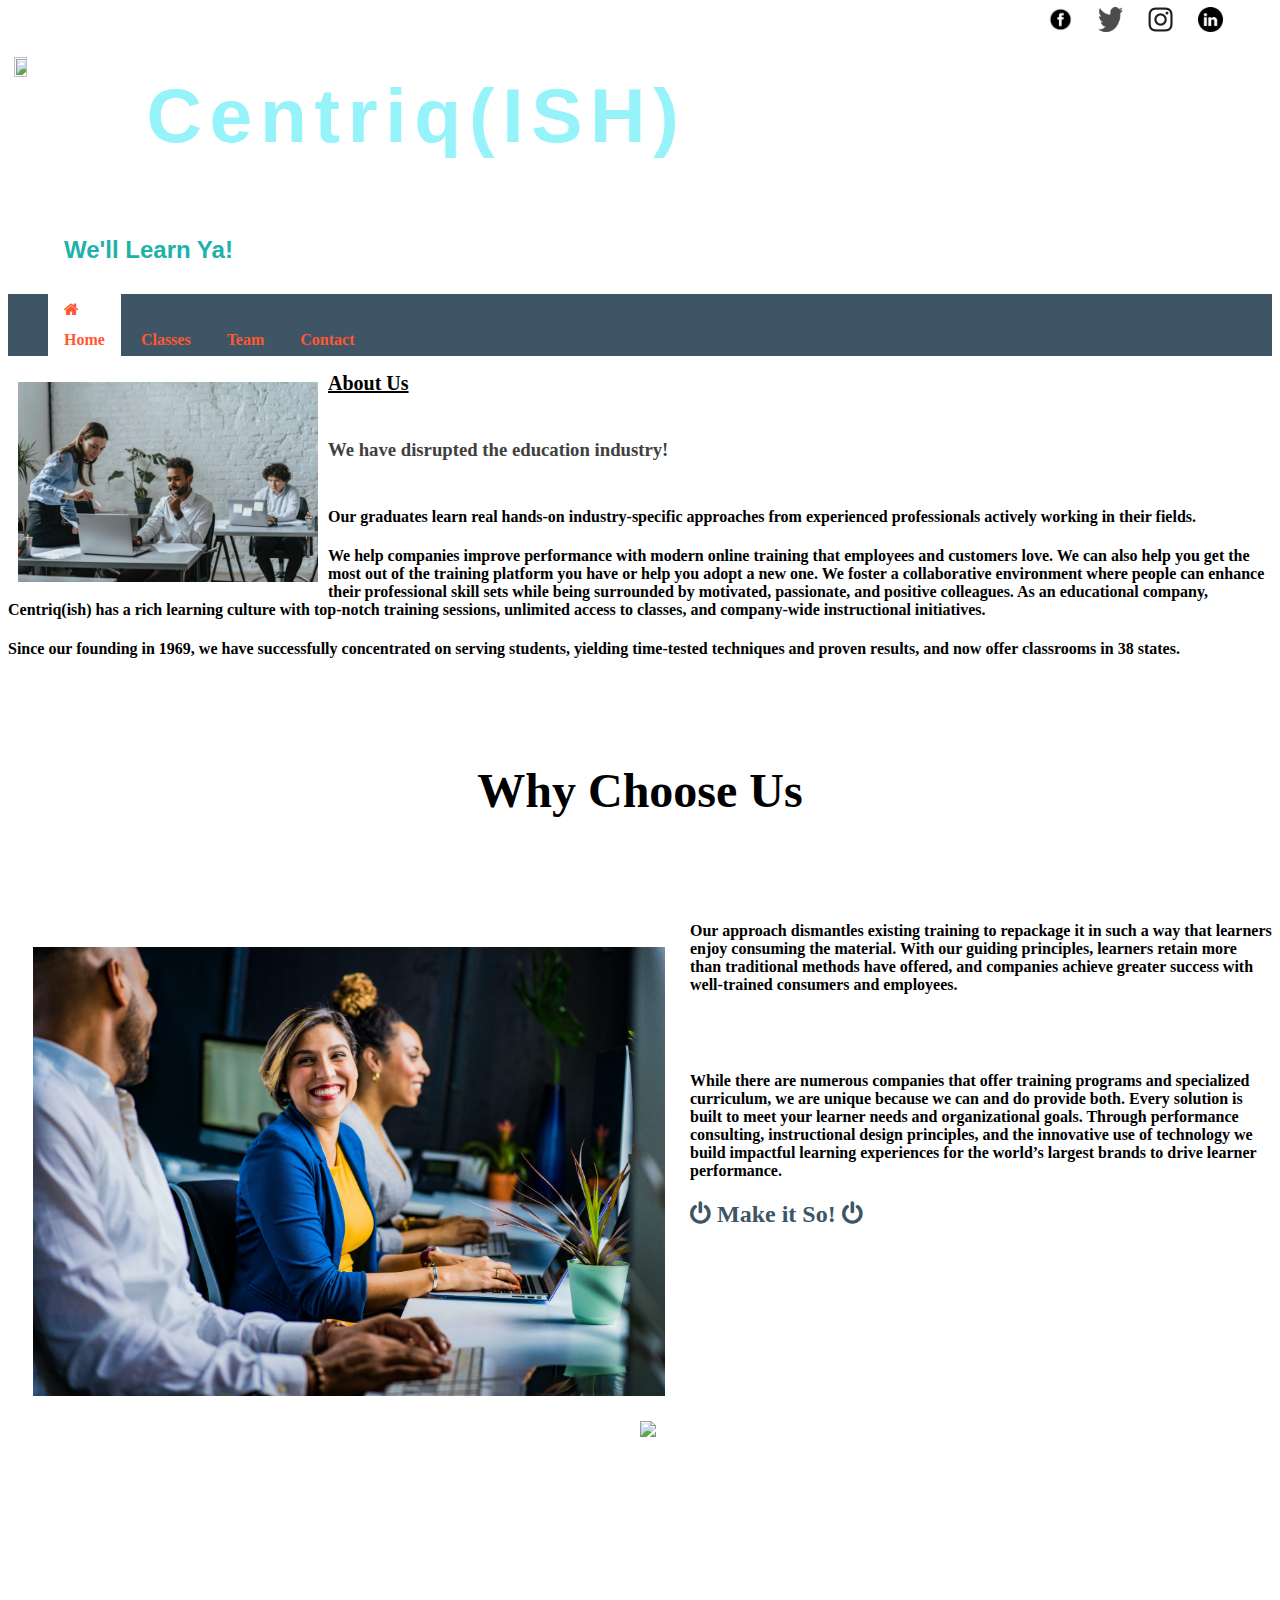
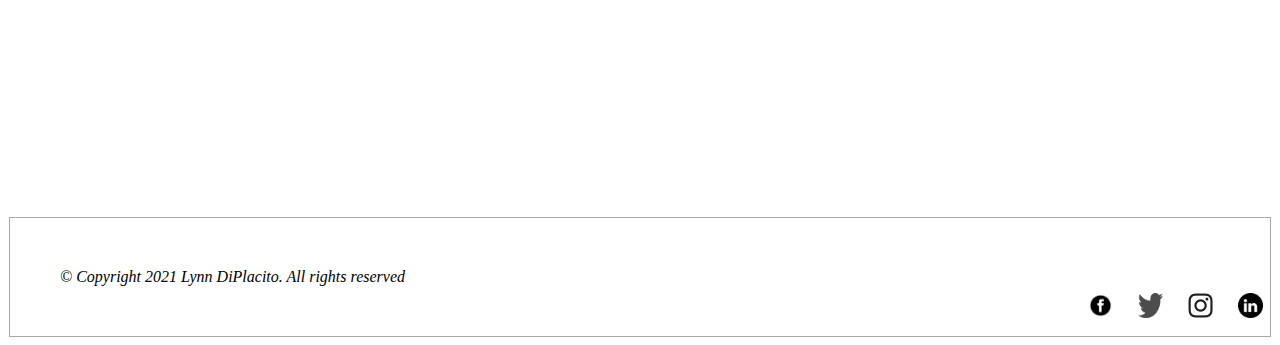
==== commit 04cf5c1b: "Additional styling" ====
--- a/FED1Studio/index.html
+++ b/FED1Studio/index.html
@@ -145,37 +145,7 @@
     <script src="https://ajax.googleapis.com/ajax/libs/jquery/1.12.4/jquery.min.js"></script>
     <!-- jQueryUI JS File from the website goes below the jQuery (they need to work in order from top down) -->
     <script src="https://code.jquery.com/ui/1.13.0/jquery-ui.js"></script>
-    <!-- Datatables.net script link -->
-    <script src="//cdn.datatables.net/1.11.3/js/jquery.dataTables.min.js"></script>
     <!-- The below file houses all of our jQuery code. -->
     <script src="js/jquerycode.js"></script>
-
-    <!-- The JavaScript files in an HTML file are listed in order of dependencies. Bootstrap.min.js needs jQuery to load in before it can load because it uses jQuery code. So we order our scripts in order of dependency. -->
-    <!-- The below function is what toggles the hamburger menu opened/closed. -->
-    <script>
-        //In between these script tags, we are in JS mode.
-        function toggleNav() {
-            //Capture the ul#nav-list and toggle the expanded class upon click
-            let navList = document.getElementById('nav-list');
-            navList.classList.toggle('expanded');
-
-            //Below will toggle that Hamburger menu icon and a close icon
-            let btnMenu = document.getElementById('menu-btn');
-            if (navList.classList.contains('expanded')) {
-                btnMenu.innerHTML = "&times;"
-            }
-            else {
-                btnMenu.innerHTML = "&#9776;"
-            }
-        }
-    </script>
-
-    <!-- Below is the function call from jQueryUI.com -->
-    <script>
-        $(function () {
-            //This is the Datatables function call from Datatables.net
-            $('#simpleTable').DataTable();
-        });</script>
-
 </body>
 </html>--- a/FED1Studio/css/custom.css
+++ b/FED1Studio/css/custom.css
@@ -27,6 +27,13 @@
     background-color: white;
 }
 
+p {
+    color: rgb(62,85,101);
+    font-size: 14px;
+    margin-left: 100px;
+    margin-right: 50px;
+}
+
 h1 {
     color: rgb(62,85,101);
     font-size: 24px;
@@ -42,6 +49,15 @@
 h3 {
     color: #404040;
     text-decoration: none;
+    padding: 2%;
+}
+
+h5 {
+    color: #404040;
+    text-decoration: none;
+    margin-left: 100px;
+    margin-right: 50px;
+    font-size: 20px;
 }
 
 h6 {
@@ -632,6 +648,7 @@
 #rightColumn {
     width: 29%;
     float: right;
+    padding: 50px;
 }
 
 aside h2 {
@@ -727,16 +744,9 @@
 .pic1 {
     width: 80px;
     height: 80px;
-    position: relative;
+    float: left;
     overflow: hidden;
     border-radius: 50%;
-}
-
-/*
-.profile-pic {
-    display: block;
-    margin: 0 auto;
-    width: auto;*/
 }
 /*#endregion */
 
--- a/FED1Studio/css/custom.css
+++ b/FED1Studio/css/custom.css
@@ -27,6 +27,13 @@
     background-color: white;
 }
 
+p {
+    color: rgb(62,85,101);
+    font-size: 14px;
+    margin-left: 100px;
+    margin-right: 50px;
+}
+
 h1 {
     color: rgb(62,85,101);
     font-size: 24px;
@@ -42,6 +49,15 @@
 h3 {
     color: #404040;
     text-decoration: none;
+    padding: 2%;
+}
+
+h5 {
+    color: #404040;
+    text-decoration: none;
+    margin-left: 100px;
+    margin-right: 50px;
+    font-size: 20px;
 }
 
 h6 {
@@ -632,6 +648,7 @@
 #rightColumn {
     width: 29%;
     float: right;
+    padding: 50px;
 }
 
 aside h2 {
@@ -727,16 +744,9 @@
 .pic1 {
     width: 80px;
     height: 80px;
-    position: relative;
+    float: left;
     overflow: hidden;
     border-radius: 50%;
-}
-
-/*
-.profile-pic {
-    display: block;
-    margin: 0 auto;
-    width: auto;*/
 }
 /*#endregion */
 
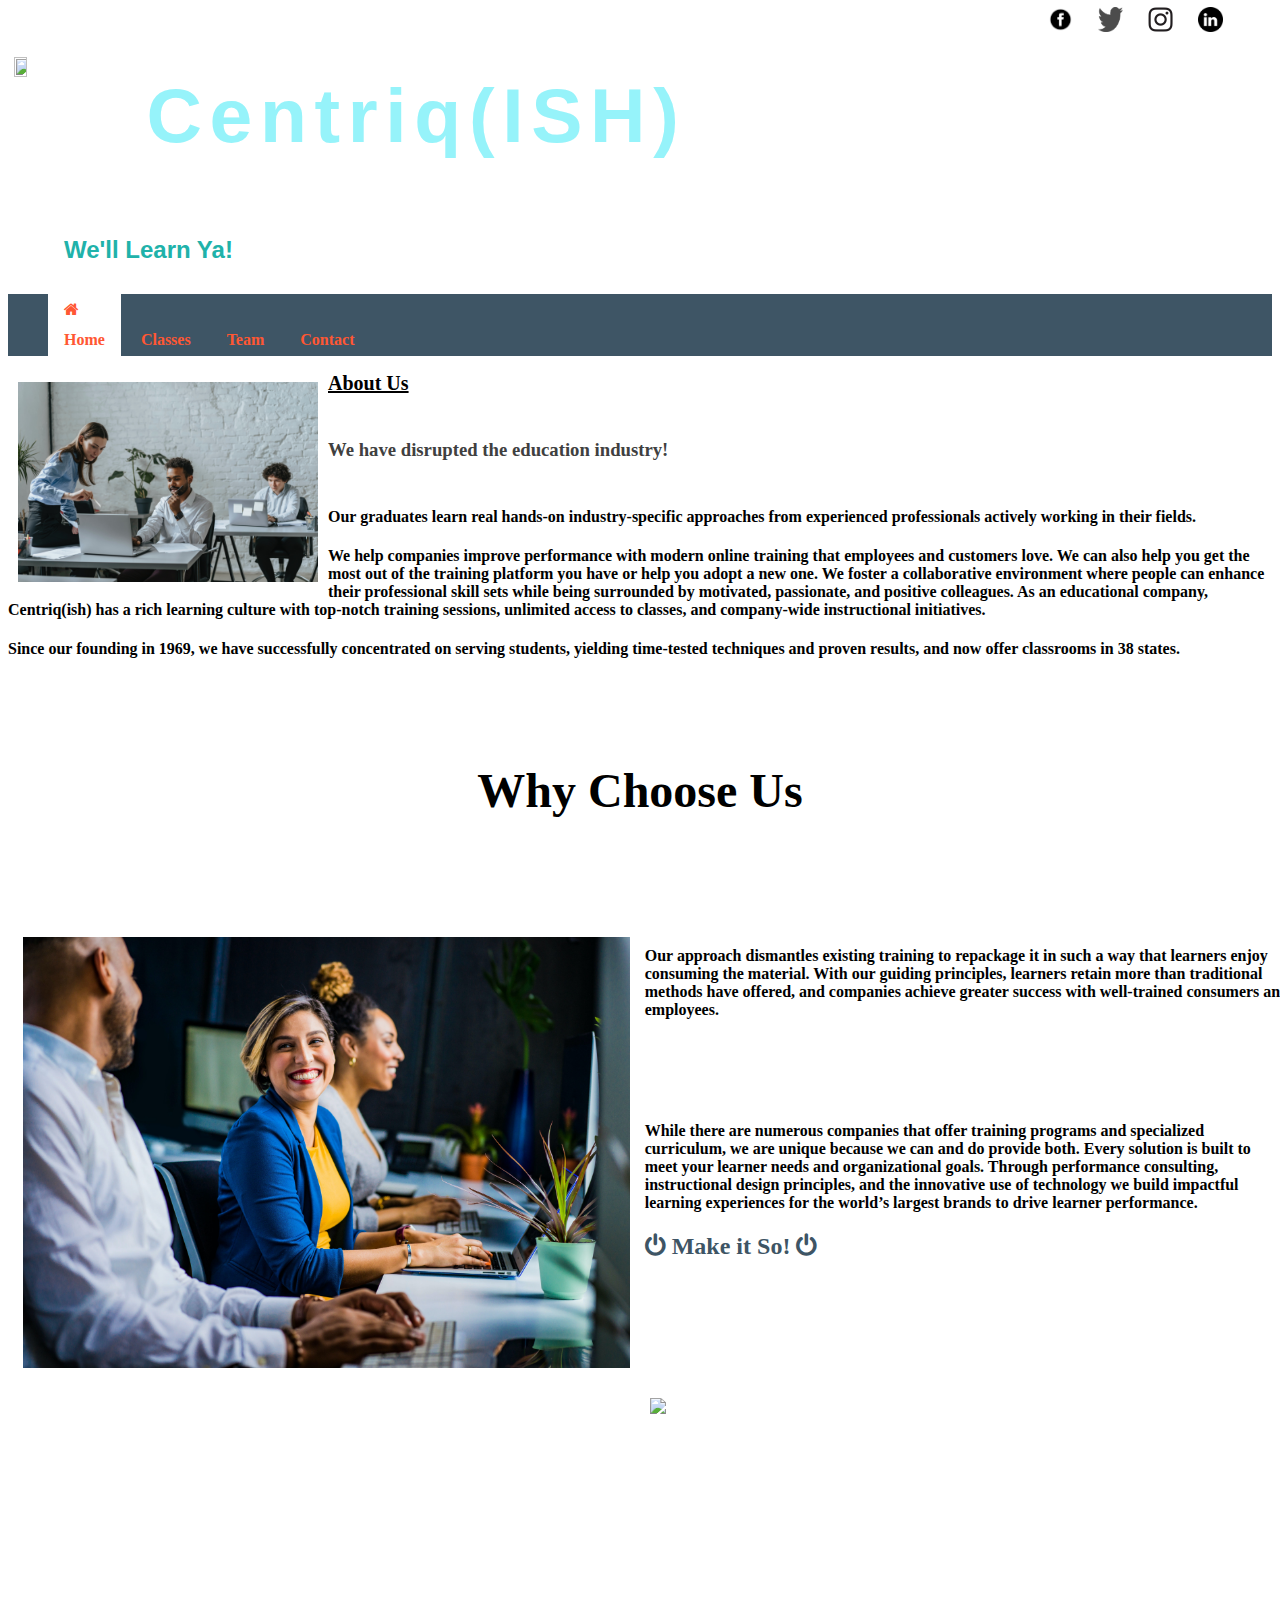
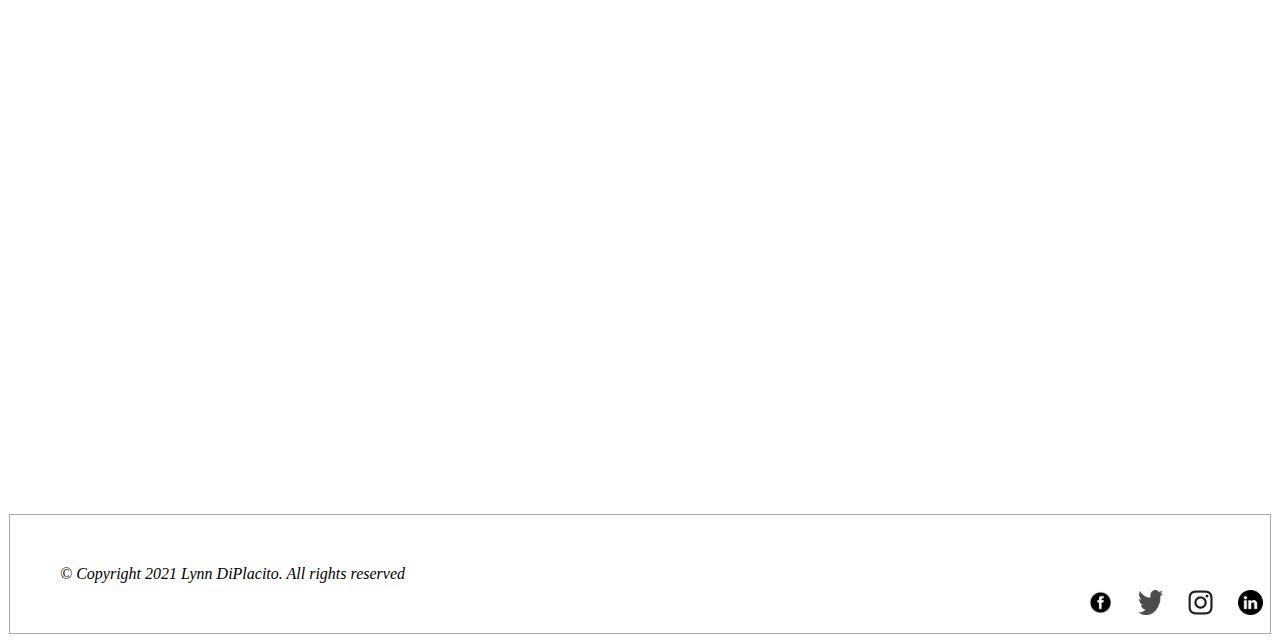
==== commit 2828c87b: "Additional styling to match wireframe" ====
--- a/FED1Studio/index.html
+++ b/FED1Studio/index.html
@@ -12,9 +12,6 @@
     <link href="css/custom.css" rel="stylesheet" />
     <link href="http://maxcdn.bootstrapcdn.com/font-awesome/4.7.0/css/font-awesome.min.css" rel="stylesheet" />
     <title>Lynn DiPlacito</title>
-
-    <!-- Datatables.net Link -->
-    <link rel="stylesheet" href="//cdn.datatables.net/1.11.3/css/jquery.dataTables.min.css" />
     <style>
         @import url('https://fonts.googleapis.com/css2?family=Titillium+Web&display=swap');
     </style>
@@ -48,7 +45,6 @@
                  title="LinkedIn" width="25" height="25" />
         </div>
     </header>
-    <!--Collapsible nav-->
     <nav class="navbar-default navbar-fixed-top">
         <ul class="topnav">
             <li class="active" id="nav-list"><i class="fa fa-home" aria-hidden="true"></i><a href="index.html">Home</a></li>
@@ -60,8 +56,6 @@
     <!--/Main Nav-->
 
     <main class="container">
-
-
         <div class=" about">
             <img src="images/pexels-olia-danilevich-5313161.jpg" class="w50" width="200" height=" 200" />
             <h2>About Us</h2>
@@ -78,7 +72,6 @@
             <h4>
                 Since our founding in 1969, we have successfully concentrated on serving students, yielding time-tested techniques and proven results, and now offer classrooms in 38 states.
             </h4>
-
             <br />
         </div>
 
@@ -137,15 +130,13 @@
                  title="LinkedIn" width="25" height="25" />
         </div>
 
-
     </footer>
-
 
     <!-- jQuery (necessary for JavaScript plugins) -->
     <script src="https://ajax.googleapis.com/ajax/libs/jquery/1.12.4/jquery.min.js"></script>
-    <!-- jQueryUI JS File from the website goes below the jQuery (they need to work in order from top down) -->
+    <!-- jQueryUI JS   -->
     <script src="https://code.jquery.com/ui/1.13.0/jquery-ui.js"></script>
-    <!-- The below file houses all of our jQuery code. -->
+    <!-- The file below contains jQuery code. -->
     <script src="js/jquerycode.js"></script>
 </body>
 </html>--- a/FED1Studio/css/custom.css
+++ b/FED1Studio/css/custom.css
@@ -9,6 +9,16 @@
 /*#endregion*/
 
 /*#region Initial Styling*/
+.contact {
+    background-repeat: no-repeat;
+    background-image: url('../images/bkgd.jpg');
+    background-color: hsla(0, 100%, 90%, 0.3);
+    height: 500px; /* You must set a specified height */
+    background-size: cover;
+    background-position-x: left;
+    background-position-y: top;
+    width: 75%;
+}
 body {
 }
 
@@ -20,9 +30,8 @@
 }
 
 main {
-    /*background-color: whitesmoke;*/
     padding-top: 0px;
-    padding-bottom: 535px;
+    padding-bottom: 800px;
     box-sizing: border-box;
     background-color: white;
 }
@@ -371,20 +380,23 @@
 
 .w51 {
     float: left;
-    padding: 25px;
-    width: 50%;
+    width: 48%;
+    margin: 15px;
 }
 
 .choose h4 {
     vertical-align: middle;
     width: 100%;
+    margin: 0px, 25px;
+    padding: 25px;
 }
 
 .w52 {
     float: right;
     top: 0;
     align-content: space-around;
-    width: 50%
+    width: 48%;
+    margin: 15px;
 }
 /*#endregion*/
 
--- a/FED1Studio/css/custom.css
+++ b/FED1Studio/css/custom.css
@@ -9,6 +9,16 @@
 /*#endregion*/
 
 /*#region Initial Styling*/
+.contact {
+    background-repeat: no-repeat;
+    background-image: url('../images/bkgd.jpg');
+    background-color: hsla(0, 100%, 90%, 0.3);
+    height: 500px; /* You must set a specified height */
+    background-size: cover;
+    background-position-x: left;
+    background-position-y: top;
+    width: 75%;
+}
 body {
 }
 
@@ -20,9 +30,8 @@
 }
 
 main {
-    /*background-color: whitesmoke;*/
     padding-top: 0px;
-    padding-bottom: 535px;
+    padding-bottom: 800px;
     box-sizing: border-box;
     background-color: white;
 }
@@ -371,20 +380,23 @@
 
 .w51 {
     float: left;
-    padding: 25px;
-    width: 50%;
+    width: 48%;
+    margin: 15px;
 }
 
 .choose h4 {
     vertical-align: middle;
     width: 100%;
+    margin: 0px, 25px;
+    padding: 25px;
 }
 
 .w52 {
     float: right;
     top: 0;
     align-content: space-around;
-    width: 50%
+    width: 48%;
+    margin: 15px;
 }
 /*#endregion*/
 
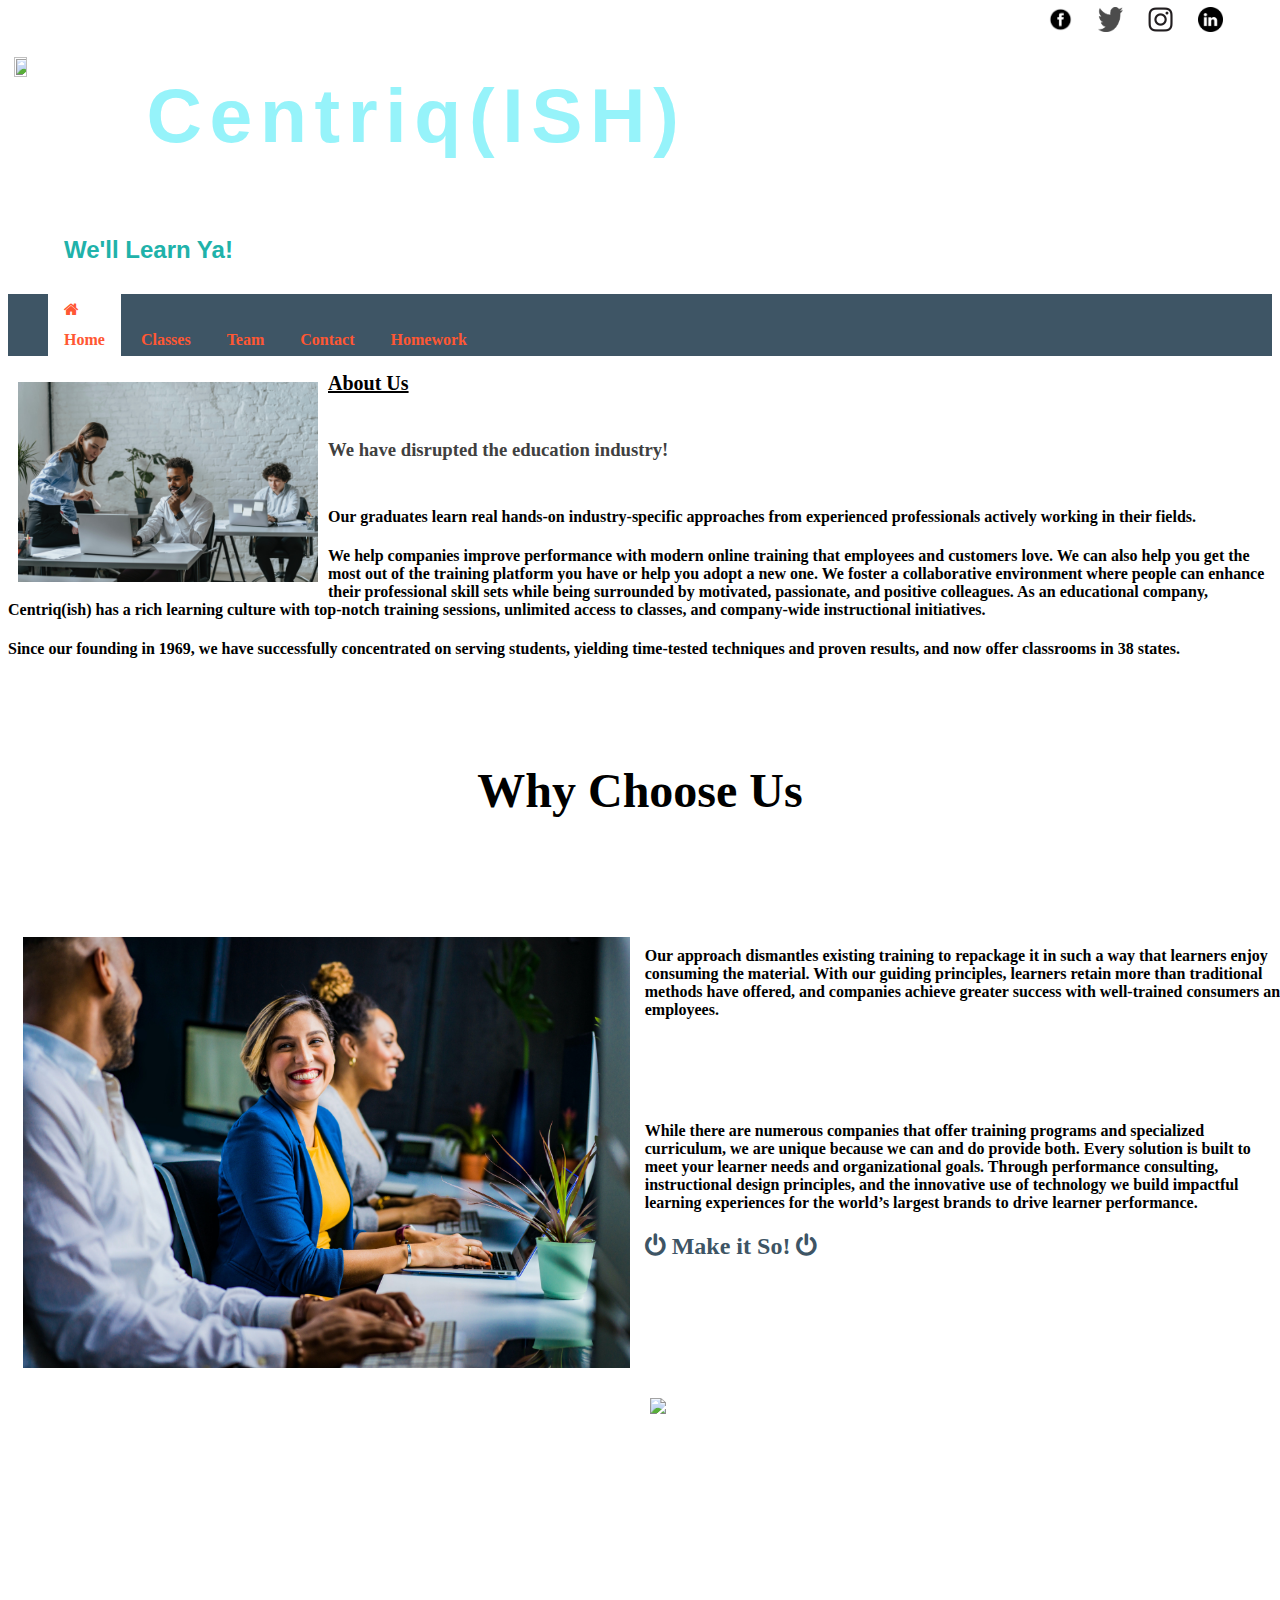
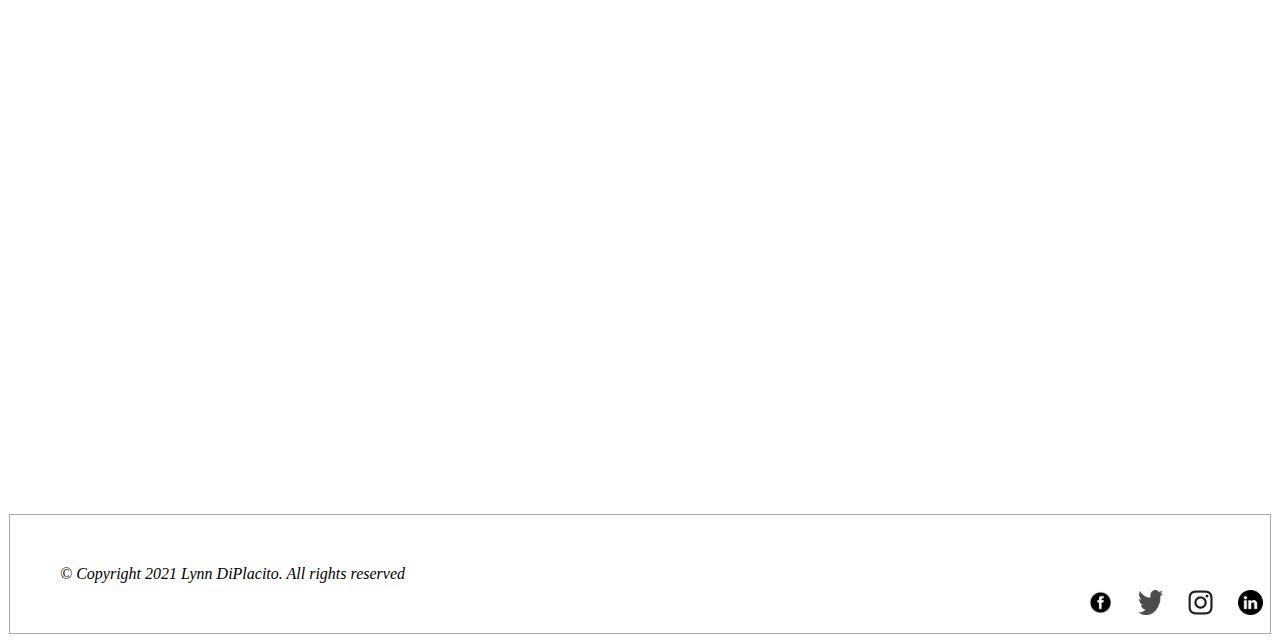
==== commit 63497226: "Added Homework HTML page" ====
--- a/FED1Studio/index.html
+++ b/FED1Studio/index.html
@@ -51,6 +51,7 @@
             <li><a href="Classes.html">Classes</a></li>
             <li><a href="Team.html">Team</a></li>
             <li><a href="Contact.html">Contact</a></li>
+            <li><a href="Homework.html">Homework</a></li>
         </ul>
     </nav><!--/#navbar-->
     <!--/Main Nav-->
@@ -137,6 +138,6 @@
     <!-- jQueryUI JS   -->
     <script src="https://code.jquery.com/ui/1.13.0/jquery-ui.js"></script>
     <!-- The file below contains jQuery code. -->
-    <script src="js/jquerycode.js"></script>
+    <script src="js/lightbox.js"></script>
 </body>
 </html>--- a/FED1Studio/css/custom.css
+++ b/FED1Studio/css/custom.css
@@ -400,6 +400,22 @@
 }
 /*#endregion*/
 
+/*#region Homework page*/
+/*Styling for Homework page*/
+.w53 {
+    float: left;
+    width: 48%;
+    margin: 15px;
+}
+
+.w54 {
+    float: left;
+    width: 48%;
+    margin: 15px;
+}
+/*#endregion*/
+
+
 /*#region Page Banner*/
 /*Styling for banner consistent across all pages */
 
--- a/FED1Studio/css/custom.css
+++ b/FED1Studio/css/custom.css
@@ -400,6 +400,22 @@
 }
 /*#endregion*/
 
+/*#region Homework page*/
+/*Styling for Homework page*/
+.w53 {
+    float: left;
+    width: 48%;
+    margin: 15px;
+}
+
+.w54 {
+    float: left;
+    width: 48%;
+    margin: 15px;
+}
+/*#endregion*/
+
+
 /*#region Page Banner*/
 /*Styling for banner consistent across all pages */
 
